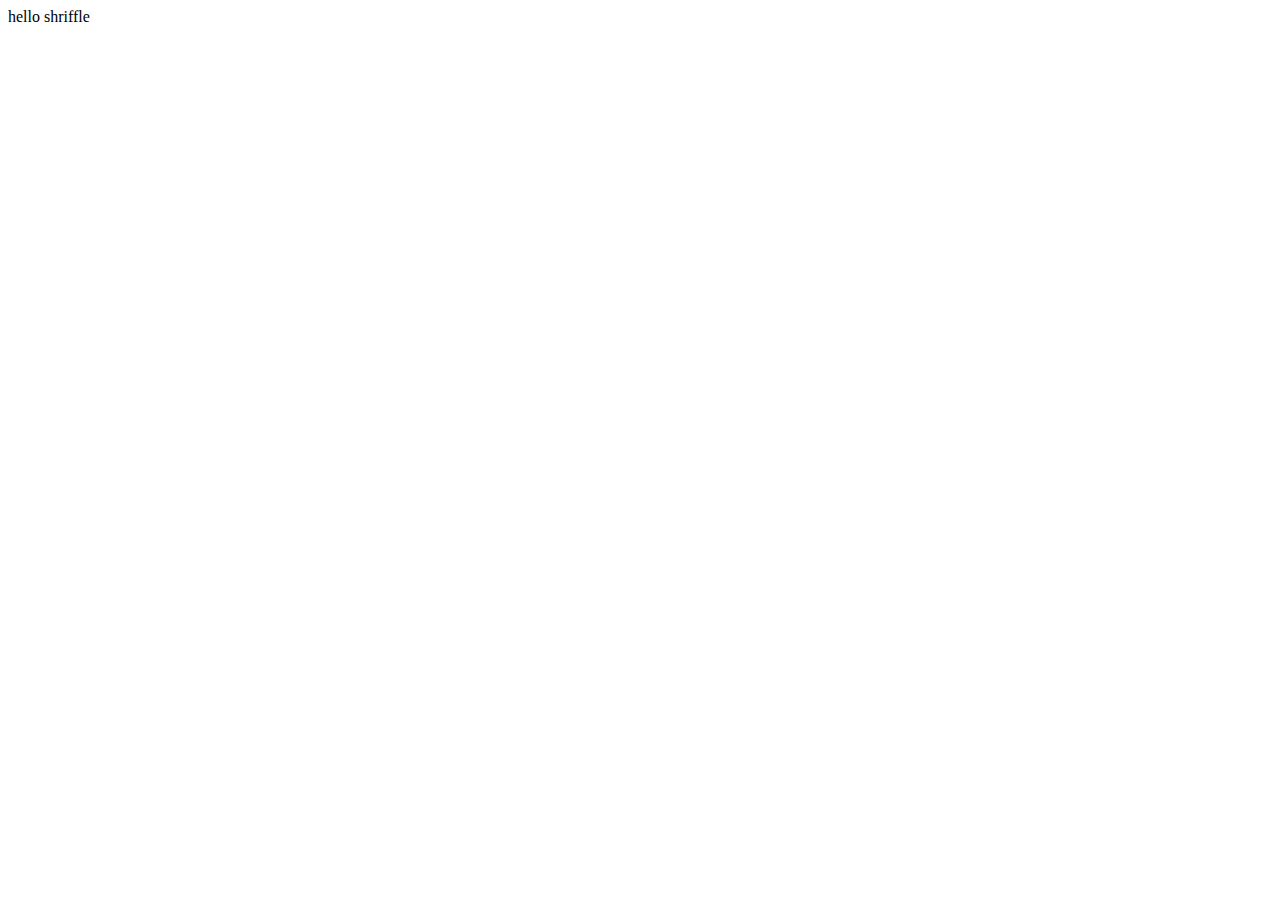
==== index.html @ d192dde7 "say hello" ====
<!DOCTYPE html>
<html lang="en">
<head>
    <meta charset="UTF-8">
    <meta name="viewport" content="width=device-width, initial-scale=1.0">
    <title>Document</title>
</head>
<body>
    <div>hello shriffle</div>
</body>
</html>
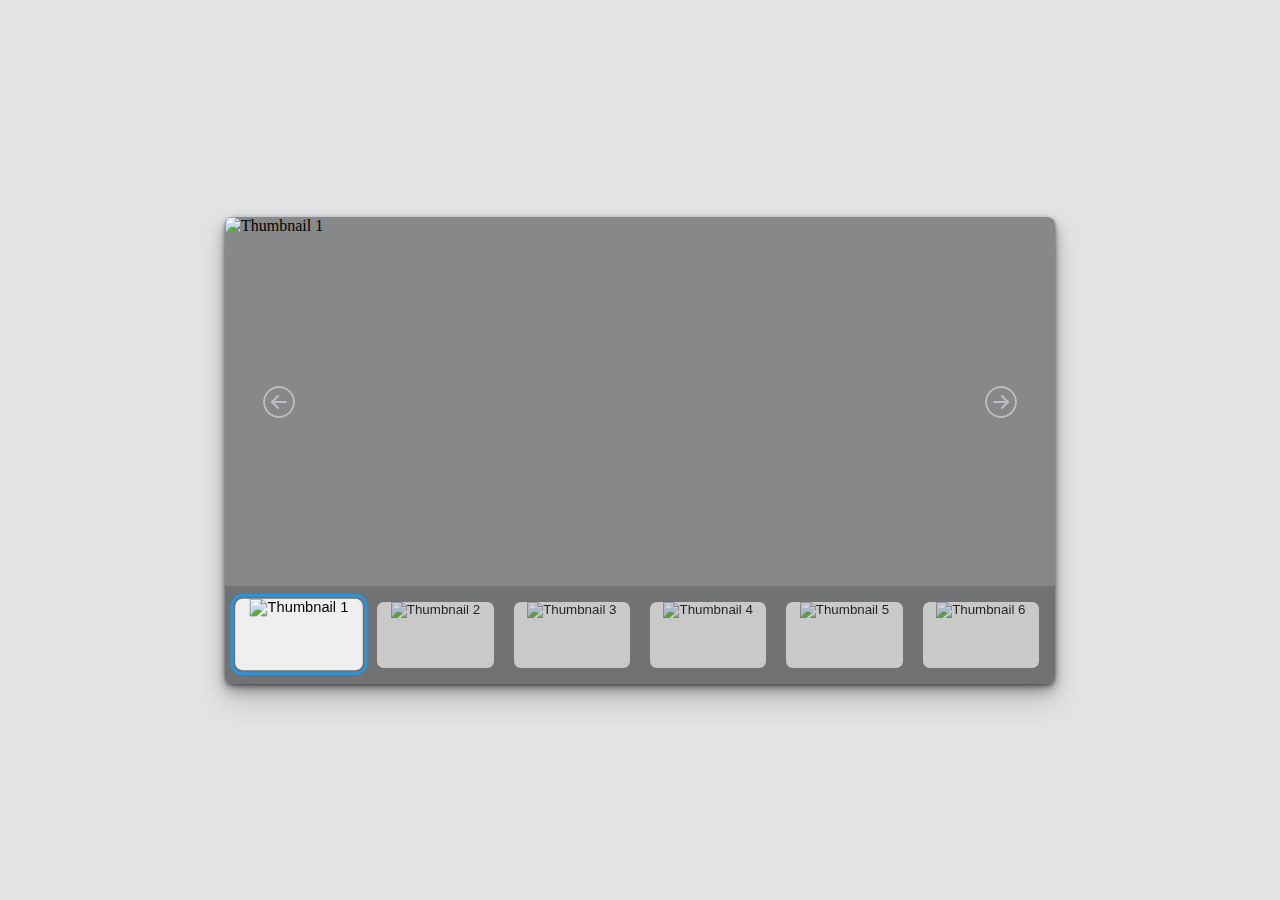
==== commit e82529da: "added image slider" ====
--- a/index.html
+++ b/index.html
@@ -4,8 +4,44 @@
     <meta charset="UTF-8">
     <meta name="viewport" content="width=device-width, initial-scale=1.0">
     <title>Document</title>
+    <link rel="stylesheet" href="./assets/style.css">
 </head>
 <body>
-    <div>hello shriffle</div>
+    <div class="image-slider">
+        <section class="slider__content">
+            <button type="button" class="slider-control--button prev-button">
+                <svg width="16" height="16" fill="currentColor" class="icon arrow-left-circle" viewBox="0 0 16 16">
+                    <path fill-rule="evenodd" d="M1 8a7 7 0 1 0 14 0A7 7 0 0 0 1 8m15 0A8 8 0 1 1 0 8a8 8 0 0 1 16 0m-4.5-.5a.5.5 0 0 1 0 1H5.707l2.147 2.146a.5.5 0 0 1-.708.708l-3-3a.5.5 0 0 1 0-.708l3-3a.5.5 0 1 1 .708.708L5.707 7.5z" />
+                </svg>
+            </button>
+            <main class="image-display"></main>
+            <button type="button" class="slider-control--button next-button">
+                <svg width="16" height="16" fill="currentColor" class="icon arrow-right-circle" viewBox="0 0 16 16">
+                    <path fill-rule="evenodd" d="M1 8a7 7 0 1 0 14 0A7 7 0 0 0 1 8m15 0A8 8 0 1 1 0 8a8 8 0 0 1 16 0M4.5 7.5a.5.5 0 0 0 0 1h5.793l-2.147 2.146a.5.5 0 0 0 .708.708l3-3a.5.5 0 0 0 0-.708l-3-3a.5.5 0 1 0-.708.708L10.293 7.5z" />
+                </svg>
+            </button>
+        </section>
+        <nav class="slider-navigation">
+            <button class="nav-button" aria-selected="true">
+                <img class="thumbnail" src="https://picsum.photos/800/400?random=1" alt="Thumbnail 1" />
+            </button>
+            <button class="nav-button" aria-selected="false">
+                <img class="thumbnail" src="https://picsum.photos/800/400?random=2" alt="Thumbnail 2" />
+            </button>
+            <button class="nav-button" aria-selected="false">
+                <img class="thumbnail" src="https://picsum.photos/800/400?random=3" alt="Thumbnail 3" />
+            </button>
+            <button class="nav-button" aria-selected="false">
+                <img class="thumbnail" src="https://picsum.photos/800/400?random=4" alt="Thumbnail 4" />
+            </button>
+            <button class="nav-button" aria-selected="false">
+                <img class="thumbnail" src="https://picsum.photos/800/400?random=5" alt="Thumbnail 5" />
+            </button>
+            <button class="nav-button" aria-selected="false">
+                <img class="thumbnail" src="https://picsum.photos/800/400?random=6" alt="Thumbnail 6" />
+            </button>
+        </nav>
+    </div>
+<script src="./assets/script.js"></script>
 </body>
 </html>--- a/assets/style.css
+++ b/assets/style.css
@@ -0,0 +1,173 @@
+*,
+*::after,
+*::before {
+    margin: 0;
+    padding: 0;
+    box-sizing: border-box;
+}
+
+:root {
+    --active-color: hsl(204 100 53);
+    --bg-color: #e1e3e5;
+    --icon-default: hsl(203 5 75);
+    --icon-accent: hsl(203 15 98);
+    --navigation-color: hsl(203 5 25 / 0.3);
+}
+
+body {
+    min-block-size: 100vh;
+    display: flex;
+    justify-content: center;
+    align-items: center;
+    background-color: var(--bg-color);
+}
+
+.image-slider {
+    display: flex;
+    flex-flow: column;
+    width: clamp(360px, 96vw, 830px);
+    aspect-ratio: 16 / 9;
+    min-height: 300px;
+    overflow: hidden;
+    border-radius: 8px;
+    container-type: inline-size;
+    contain: content;
+    background-color: #0006;
+    box-shadow: rgba(0, 0, 0, 0.2) 0px 1px 2px, rgba(0, 0, 0, 0.3) 0px 2px 4px,
+        rgba(0, 0, 0, 0.25) 0px 4px 8px, rgba(0, 0, 0, 0.2) 0px 8px 16px,
+        rgba(0, 0, 0, 0.15) 0px 16px 32px;
+}
+
+.slider__content {
+    flex-grow: 1;
+    display: flex;
+    justify-content: space-between;
+}
+
+.slider-control--button {
+    border: 0;
+    background: 0;
+    outline: 0;
+    cursor: pointer;
+    place-content: center;
+    padding-inline: 3vw;
+    z-index: 1;
+    display: grid;
+}
+
+.icon {
+    height: 2rem;
+    width: 2rem;
+    fill: var(--icon-default);
+    border-radius: 50%;
+}
+
+.slider-control--button:where(:hover) {
+    background-image: linear-gradient(
+        to var(--position),
+        #0000 0%,
+        #0002,
+        80%,
+        #0006 100%
+    );
+    .icon {
+        fill: var(--icon-accent);
+        background: #0001;
+    }
+}
+
+.slider-control--button:active {
+    outline: 0.2em solid hsl(204 100 53);
+    outline-offset: -0.5em;
+}
+
+.prev-button {
+    --position: left;
+}
+.next-button {
+    --position: right;
+}
+
+.image-display {
+    position: fixed;
+    inset: 0;
+}
+
+.slider-navigation {
+    z-index: 10;
+    display: grid;
+    grid-auto-flow: column;
+    grid-template-columns: repeat(6, 1fr);
+    grid-auto-columns: 100%;
+    gap: 1.25rem;
+    padding: 1rem;
+    place-content: center;
+    background-color: var(--navigation-color);
+    backdrop-filter: blur(6px);
+}
+
+.nav-button {
+    display: grid;
+    width: 100%;
+    height: 100%;
+    border-radius: 0.5em;
+    overflow: hidden;
+    align-items: center;
+    justify-content: center;
+    border: 0;
+    aspect-ratio: 16 / 9;
+    transition: filter 150ms linear, scale 266ms ease;
+}
+
+.thumbnail {
+    display: block;
+    max-width: 100%;
+    width: 100%;
+    object-fit: cover;
+    height: 100%;
+}
+
+.nav-button[aria-selected="true"] {
+    scale: 1.1;
+}
+
+.nav-button[aria-selected="true"],
+.nav-button:focus-visible {
+    outline: 0.2em solid var(--active-color);
+    outline-offset: 0.2em;
+}
+
+.nav-button[aria-selected="false"] {
+    filter: opacity(0.7);
+}
+
+.nav-button[aria-selected="false"]:where(:hover, :focus-visible) {
+    filter: opacity(1);
+}
+
+@container (max-width: 660px) {
+    .nav-button:not(:has(img)) {
+        background-color: rgb(241, 235, 232);
+    }
+
+    .slider-navigation {
+        display: flex;
+        justify-content: center;
+        padding-block: 1.5em;
+    }
+
+    .nav-button {
+        inline-size: 0.625rem;
+        aspect-ratio: 1;
+        border-radius: 50%;
+    }
+
+    .nav-button > .thumbnail {
+        display: none;
+    }
+
+    .nav-button[aria-selected="true"] {
+        background-color: black;
+        scale: 1.5;
+    }
+}
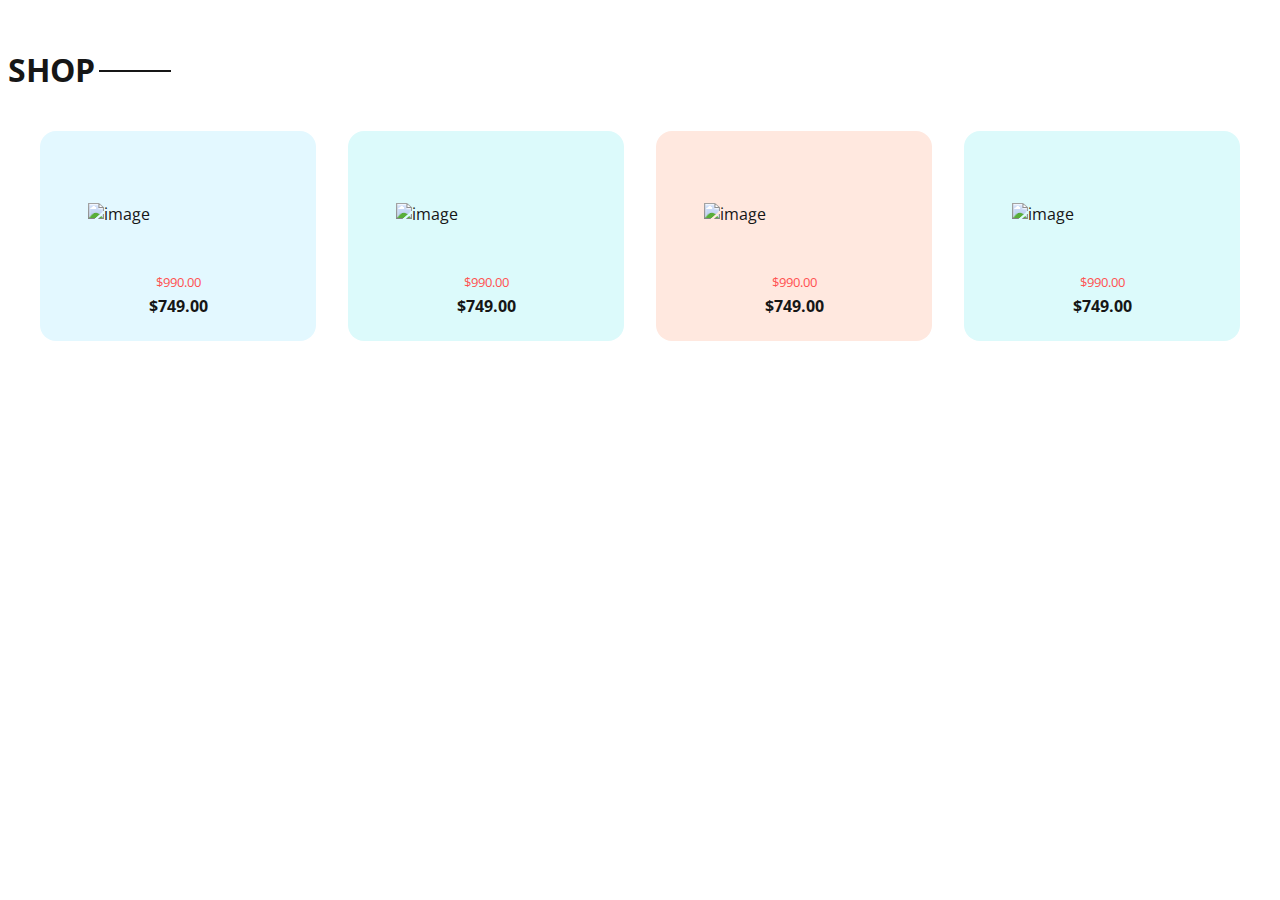
==== commit 323e6a90: "add cards" ====
--- a/index.html
+++ b/index.html
@@ -3,45 +3,90 @@
 <head>
     <meta charset="UTF-8">
     <meta name="viewport" content="width=device-width, initial-scale=1.0">
-    <title>Document</title>
-    <link rel="stylesheet" href="./assets/style.css">
+    <title>Tennis Product Card Website</title>
+    <link rel="stylesheet" href="style.css">
 </head>
 <body>
-    <div class="image-slider">
-        <section class="slider__content">
-            <button type="button" class="slider-control--button prev-button">
-                <svg width="16" height="16" fill="currentColor" class="icon arrow-left-circle" viewBox="0 0 16 16">
-                    <path fill-rule="evenodd" d="M1 8a7 7 0 1 0 14 0A7 7 0 0 0 1 8m15 0A8 8 0 1 1 0 8a8 8 0 0 1 16 0m-4.5-.5a.5.5 0 0 1 0 1H5.707l2.147 2.146a.5.5 0 0 1-.708.708l-3-3a.5.5 0 0 1 0-.708l3-3a.5.5 0 1 1 .708.708L5.707 7.5z" />
-                </svg>
-            </button>
-            <main class="image-display"></main>
-            <button type="button" class="slider-control--button next-button">
-                <svg width="16" height="16" fill="currentColor" class="icon arrow-right-circle" viewBox="0 0 16 16">
-                    <path fill-rule="evenodd" d="M1 8a7 7 0 1 0 14 0A7 7 0 0 0 1 8m15 0A8 8 0 1 1 0 8a8 8 0 0 1 16 0M4.5 7.5a.5.5 0 0 0 0 1h5.793l-2.147 2.146a.5.5 0 0 0 .708.708l3-3a.5.5 0 0 0 0-.708l-3-3a.5.5 0 1 0-.708.708L10.293 7.5z" />
-                </svg>
-            </button>
-        </section>
-        <nav class="slider-navigation">
-            <button class="nav-button" aria-selected="true">
-                <img class="thumbnail" src="https://picsum.photos/800/400?random=1" alt="Thumbnail 1" />
-            </button>
-            <button class="nav-button" aria-selected="false">
-                <img class="thumbnail" src="https://picsum.photos/800/400?random=2" alt="Thumbnail 2" />
-            </button>
-            <button class="nav-button" aria-selected="false">
-                <img class="thumbnail" src="https://picsum.photos/800/400?random=3" alt="Thumbnail 3" />
-            </button>
-            <button class="nav-button" aria-selected="false">
-                <img class="thumbnail" src="https://picsum.photos/800/400?random=4" alt="Thumbnail 4" />
-            </button>
-            <button class="nav-button" aria-selected="false">
-                <img class="thumbnail" src="https://picsum.photos/800/400?random=5" alt="Thumbnail 5" />
-            </button>
-            <button class="nav-button" aria-selected="false">
-                <img class="thumbnail" src="https://picsum.photos/800/400?random=6" alt="Thumbnail 6" />
-            </button>
-        </nav>
-    </div>
-<script src="./assets/script.js"></script>
+    <h1 class="title-shop">SHOP</h1>
+    <main class="main bd-grid">
+        <article class="card">
+            <div class="card-img">
+                <img src="https://i.postimg.cc/tJbr3Pg2/img1.png" alt="image">
+            </div>
+
+            <div class="card-name">
+                <p>AIR ZOOM PEGASUS</p>
+            </div>
+
+            <div class="card-prices">
+                <a href="#" class="card-icon"><ion-icon name="heart-outline"></ion-icon></a>
+                <div>
+                    <span class="card-price card-price-before">$990.00</span>
+                    <span class="card-price card-price-now">$749.00</span>
+                </div>
+                <a href="#" class="card-icon"><ion-icon name="cart-outline"></ion-icon></a>
+            </div>
+        </article>
+
+        <article class="card">
+            <div class="card-img">
+                <img src="https://i.postimg.cc/HWKRxSX9/img2.png" alt="image">
+            </div>
+
+            <div class="card-name">
+                <p>AIR ZOOM PEGASUS</p>
+            </div>
+
+            <div class="card-prices">
+                <a href="#" class="card-icon"><ion-icon name="heart-outline"></ion-icon></a>
+                <div>
+                    <span class="card-price card-price-before">$990.00</span>
+                    <span class="card-price card-price-now">$749.00</span>
+                </div>
+                <a href="#" class="card-icon"><ion-icon name="cart-outline"></ion-icon></a>
+            </div>
+        </article>
+
+        <article class="card">
+            <div class="card-img">
+                <img src="https://i.postimg.cc/NMFCGT0n/img3.png" alt="image">
+            </div>
+
+            <div class="card-name">
+                <p>AIR ZOOM PEGASUS</p>
+            </div>
+
+            <div class="card-prices">
+                <a href="#" class="card-icon"><ion-icon name="heart-outline"></ion-icon></a>
+                <div>
+                    <span class="card-price card-price-before">$990.00</span>
+                    <span class="card-price card-price-now">$749.00</span>
+                </div>
+                <a href="#" class="card-icon"><ion-icon name="cart-outline"></ion-icon></a>
+            </div>
+        </article>
+
+        <article class="card">
+            <div class="card-img">
+                <img src="https://i.postimg.cc/Bb1hH0Hc/img4.png" alt="image">
+            </div>
+
+            <div class="card-name">
+                <p>AIR ZOOM PEGASUS</p>
+            </div>
+
+            <div class="card-prices">
+                <a href="#" class="card-icon"><ion-icon name="heart-outline"></ion-icon></a>
+                <div>
+                    <span class="card-price card-price-before">$990.00</span>
+                    <span class="card-price card-price-now">$749.00</span>
+                </div>
+                <a href="#" class="card-icon"><ion-icon name="cart-outline"></ion-icon></a>
+            </div>
+        </article>
+    </main>
+
+    <script type="module" src="https://unpkg.com/ionicons@7.1.0/dist/ionicons/ionicons.esm.js"></script>
+    <script nomodule src="https://unpkg.com/ionicons@7.1.0/dist/ionicons/ionicons.js"></script>
 </body>
 </html>--- a/style.css
+++ b/style.css
@@ -0,0 +1,159 @@
+@import url('https://fonts.googleapis.com/css2?family=Open+Sans:ital,wght@0,300..800;1,300..800&display=swap');
+
+:root{
+    --first-color: #e3f8ff;
+    --second-color: #dcfafb;
+    --third-color: #ffe8df;
+    --accent-color: #ff5151;
+    --dark-color: #161616;
+
+    --body-font: 'Open Sans';
+    --h1-font-size: 1.5rem;
+    --h3-font-size: 1rem;
+    --normal-font-size: .938rem;
+    --smaller-font-size: .75rem;
+}
+
+@media screen and (min-width: 768px){
+    :root{
+        --h1-font-size: 2rem;
+        --normal-font-size: 1rem;
+        --smaller-font-size: .813rem;
+    }
+}
+
+*, ::after, ::before{ box-sizing: border-box;}
+
+body{
+    margin: 2rem 0 0 0;
+    background-color: #fff;
+    color: var(--dark-color);
+    font-family: var(--body-font);
+}
+
+img{
+    max-width: 100%;
+    height: auto;
+}
+
+a{ text-decoration: none;}
+
+main{ padding: 2rem 0;}
+
+.bd-grid{
+    display: grid;
+    grid-template-columns: repeat(auto-fit, minmax(220px, 1fr));
+    max-width: 1200px;
+    margin-left: 2.5rem;
+    margin-right: 2.5rem;
+    align-items: center;
+    gap: 2rem;
+}
+
+.title-shop{
+    position: relative;
+    margin: 0 2.5rem;
+}
+
+    .title-shop::after{
+        content: "";
+        position: absolute;
+        top: 50%;
+        width: 72px;
+        height: 2px;
+        background-color: var(--dark-color);
+        margin-left: 0.25rem;
+    }
+
+.card{
+    position: relative;
+    display: flex;
+    flex-direction: column;
+    align-items: center;
+    padding: 1.5rem 2rem;
+    border-radius: 1rem;
+    overflow: hidden;
+}
+
+    .card:hover{ box-shadow: 0 .5rem 1rem #d1d9e6;}
+
+        .card:hover .card-name{ left: 0;}
+
+        .card:hover .card-img{
+            transform: rotate(30deg);
+            margin-left: 3.5rem;
+        }
+
+        .card:hover .card-prices{
+            margin-left: 3.5rem;
+            padding: 0 1.5rem;
+        }
+
+article:nth-child(1){ background-color: var(--first-color);}
+article:nth-child(2){ background-color: var(--second-color);}
+article:nth-child(3){ background-color: var(--third-color);}
+article:nth-child(4){ background-color: var(--second-color);}
+
+.card-img{
+    width: 180px;
+    height: auto;
+    padding: 3rem 0;
+    transition: .5s;
+}
+
+.card-name{
+    position: absolute;
+    left: -25%;
+    top: 0;
+    width: 3.5rem;
+    height: 100%;
+    text-align: center;
+    writing-mode: vertical-rl;
+    transform: rotate(180deg);
+    background-color: var(--dark-color);
+    color: #fff;
+    font-weight: bold;
+    transition: .5s;
+}
+
+.card-icon{
+    font-size: 1.5rem;
+    color: var(--dark-color);
+}
+
+    .card-icon:hover{ color: var(--accent-color);}
+
+.card-prices{
+    width: 100%;
+    display: flex;
+    justify-content: space-between;
+    align-items: center;
+    transition: .5s;
+}
+
+.card-price{
+    display: block;
+    text-align: center;
+}
+
+    .card-price-before{
+        font-size: var(--smaller-font-size);
+        color: var(--accent-color);
+        margin-bottom: 0.25rem;
+    }
+
+    .card-price-now{
+        font-size: var(--h3-font-size);
+        font-weight: bold;
+    }
+
+@media screen and (min-width: 1200px){
+    body{ margin: 3rem 0 0 0;}
+
+    .title-shop{margin: .5rem;}
+
+    .bd-grid{
+        margin-left: auto;
+        margin-right: auto;
+    }
+}